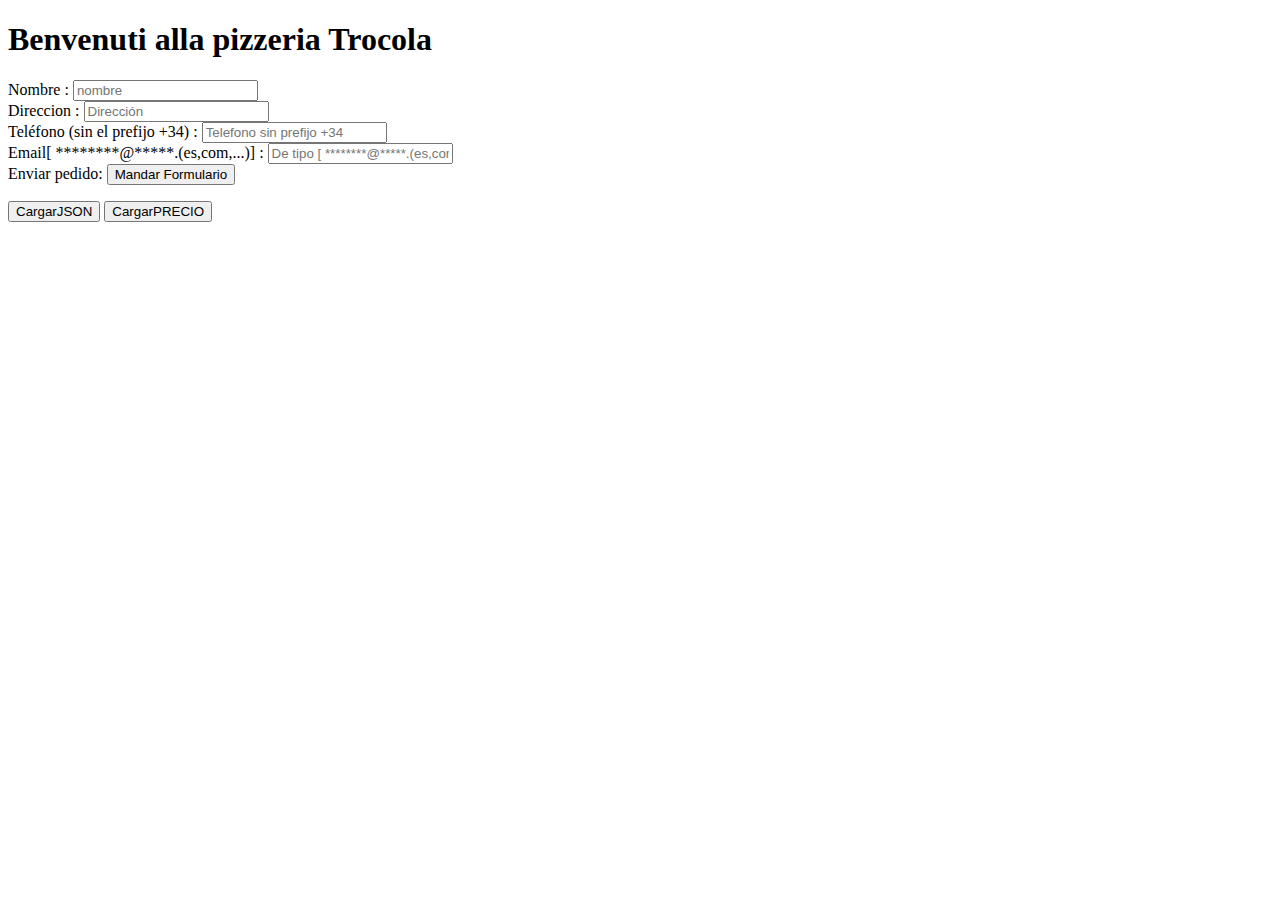
==== indexJQ.html @ 89701303 "Completando con JSON" ====
<!DOCTYPE html>
<html lang="en">
<head>
    <meta charset="UTF-8">
 <meta http-equiv="X-UA-Compatible" content="IE=edge">
    <meta name="viewport" content="width=device-width, initial-scale=1.0">
    <!--<link rel="stylesheet" type="text/css" href="css/estilo.css">-->  
    <script type="text/javascript" src="JS/precio.js"></script>
    <script type="text/javascript" src="JS/validacion.js"></script>
    <script type="text/javascript" src="nuevo.js"></script>
    <title>PazzetoTrocala</title>
    
</head>

<body>
    <!--Creamos un form-->
    <form id="formulario">
        <h1>Benvenuti alla pizzeria Trocola</h1>
        
        <label>Nombre : </label>
        <input type="text" id="nombre" name="nombre" placeholder="nombre"/>
        </br>
        <label>Direccion : </label>
        <input type="text" id="direccion" name="direccion" placeholder="Dirección"/>
        </br>
        <label>Teléfono (sin el prefijo +34) : </label>
        <input type="number" id="telefono" name="telefono" placeholder="Telefono sin prefijo +34"/>
        </br>
        <label>Email[ ********@*****.(es,com,...)] :</label>
        <input type="text" id="email" name="email" placeholder="De tipo [ ********@*****.(es,com,...)] "/>
        </br>
        <label>Enviar pedido: </label>
        <input type="submit" onclick="validacion()" value="Mandar Formulario">
    </form>
    <p id="reporte"></p>
    <p id="precio_total"></P>
    <table id="resultadoBusqueda"></table>
    <div id="formi"></div>
    <input type="button" onclick="cargarinf()" value="CargarJSON">
    <input type="button" onclick="calcuprecio()" value="CargarPRECIO">
    <div id="prec"></div>
</body>
</html>
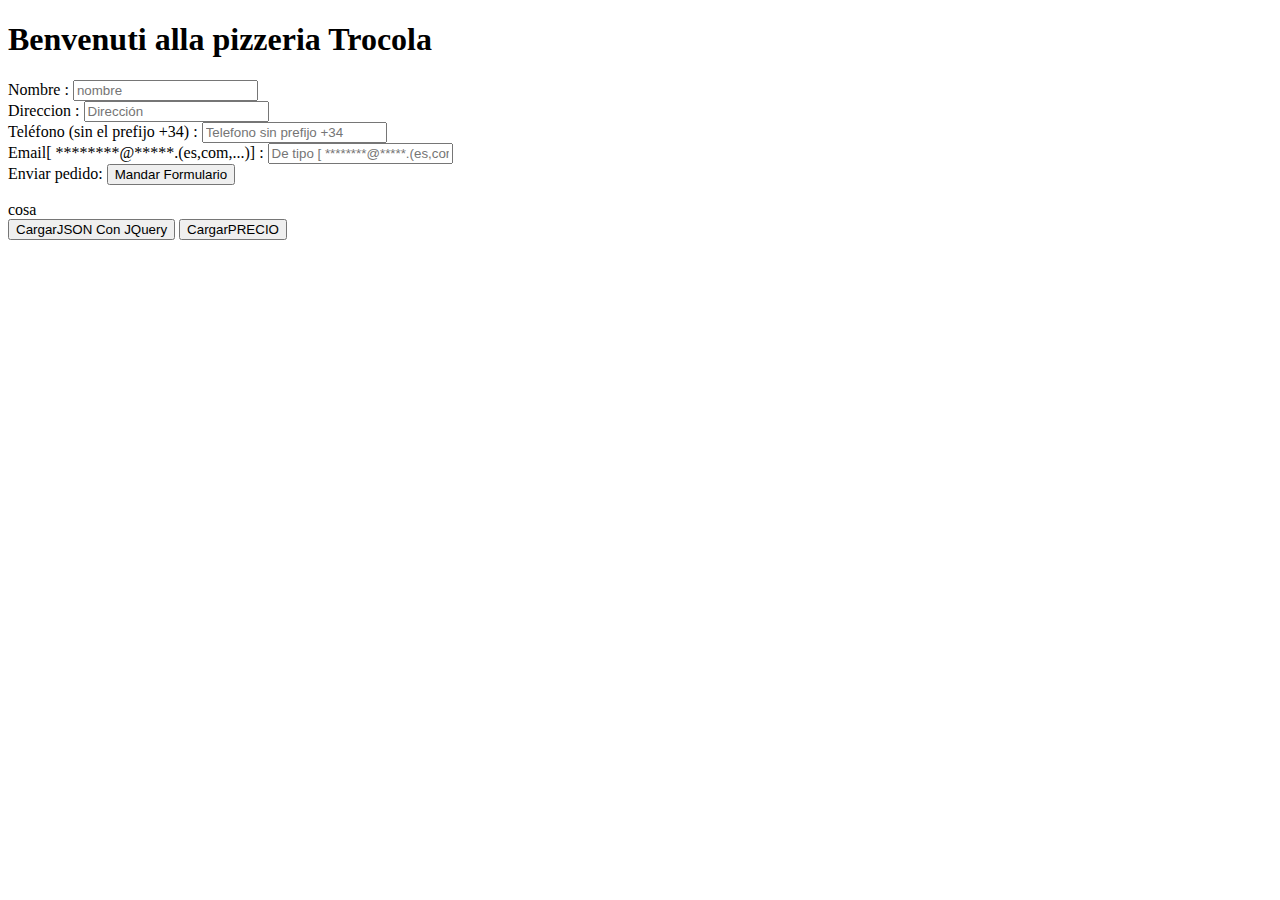
==== commit 95bef91c: "completando el ejercicio con JQuery" ====
--- a/indexJQ.html
+++ b/indexJQ.html
@@ -5,10 +5,93 @@
  <meta http-equiv="X-UA-Compatible" content="IE=edge">
     <meta name="viewport" content="width=device-width, initial-scale=1.0">
     <!--<link rel="stylesheet" type="text/css" href="css/estilo.css">-->  
-    <script type="text/javascript" src="JS/precio.js"></script>
-    <script type="text/javascript" src="JS/validacion.js"></script>
-    <script type="text/javascript" src="nuevo.js"></script>
-    <title>PazzetoTrocala</title>
+    <!--<script type="text/javascript" src="JS/precio.js"></script>--> 
+    <!--<script type="text/javascript" src="JS/validacion.js"></script>--> 
+    <!--<script type="text/javascript" src="nuevoJQ.js"></script>-->
+    <script type="text/javascript" src="js/jquery-3.5.1.min.js"></script>
+    <title>PazzetoTrocala JQuery</title>
+<script type="text/javascript">
+
+    const URL_DESTINO = "http://localhost/AE_4AJAX/"
+    const RECURSO = "ingredientes.json"
+    
+    $(cargarinfo)
+
+    function cargarinfo(){
+        $("#JQuery").click(peticionAJAX)
+        $("#Calc").click(calculprec)
+    }
+    
+    function peticionAJAX(){
+        $.ajax({
+                'type'  :   'GET',
+                'url'   :   URL_DESTINO + RECURSO,
+                'async' :   true,     
+
+        }).done(leerRespuestaQ)//funcion de callback si va bien
+        .fail(procesarError)//funcion de callback si va mal
+        
+    }
+    let ingredientess
+    let tamaño
+    function leerRespuestaQ(ingredientes){
+    
+    $("#formo").html('')
+    
+     ingredientess = ingredientes.PIZZERIA.INGREDIENTES;
+     tamaño = ingredientes.PIZZERIA.TAMAÑO;
+    console.log(tamaño[0].NOMBRE)
+
+    $.each(tamaño,function(i,tam){
+        let tr = $(`<label>${tam.NOMBRE}</label>
+                <input type="radio" id ="${i}" class="tamaño" name="tamaño" value="${tam.VALUE}"
+                >`)
+        tr.appendTo("#formo")
+    
+
+    })
+    $("</br>").appendTo("#formo")
+    $.each(ingredientess,function(i,ind){
+        let tr = $(`<label>${ind.NOMBRE}</label>
+                <input type="checkbox" id ="${ind.NOMBRE}" class="checkbox" name="${ind.NOMBRE}" value="s"
+                >`)
+        tr.appendTo("#formo")
+    
+
+    })
+    }
+    function procesarError(error){
+    alert("ZASCA!")
+    console.log(error)
+    }
+
+    function calculprec(){
+        $("#prec").html('')
+    
+    var tam = 0
+    
+    let che = $("[type=radio]")
+    for(let x=0; x<che.length; x++){
+    if(che[x].checked){
+        
+     tam = parseInt(tamaño[x].PRECIO)//No se pq no me deja si no lo parseo
+    }
+}
+
+    
+    
+
+    let ched = $("[type=checkbox]")
+    for(let x=0; x<ched.length; x++){
+        if(ched[x].checked){
+        tam = tam + ingredientess[x].PRECIO
+        }
+    }
+    
+    $('<h3>La suma total del pedido es de:'+tam+'E.</h3>').appendTo("#prec")
+} 
+    
+</script>
     
 </head>
 
@@ -35,9 +118,9 @@
     <p id="reporte"></p>
     <p id="precio_total"></P>
     <table id="resultadoBusqueda"></table>
-    <div id="formi"></div>
-    <input type="button" onclick="cargarinf()" value="CargarJSON">
-    <input type="button" onclick="calcuprecio()" value="CargarPRECIO">
+    <div id="formo">cosa</div>
+    <input type="button" id="JQuery" value="CargarJSON Con JQuery">
+    <input type="button" id="Calc" value="CargarPRECIO">
     <div id="prec"></div>
 </body>
 </html>